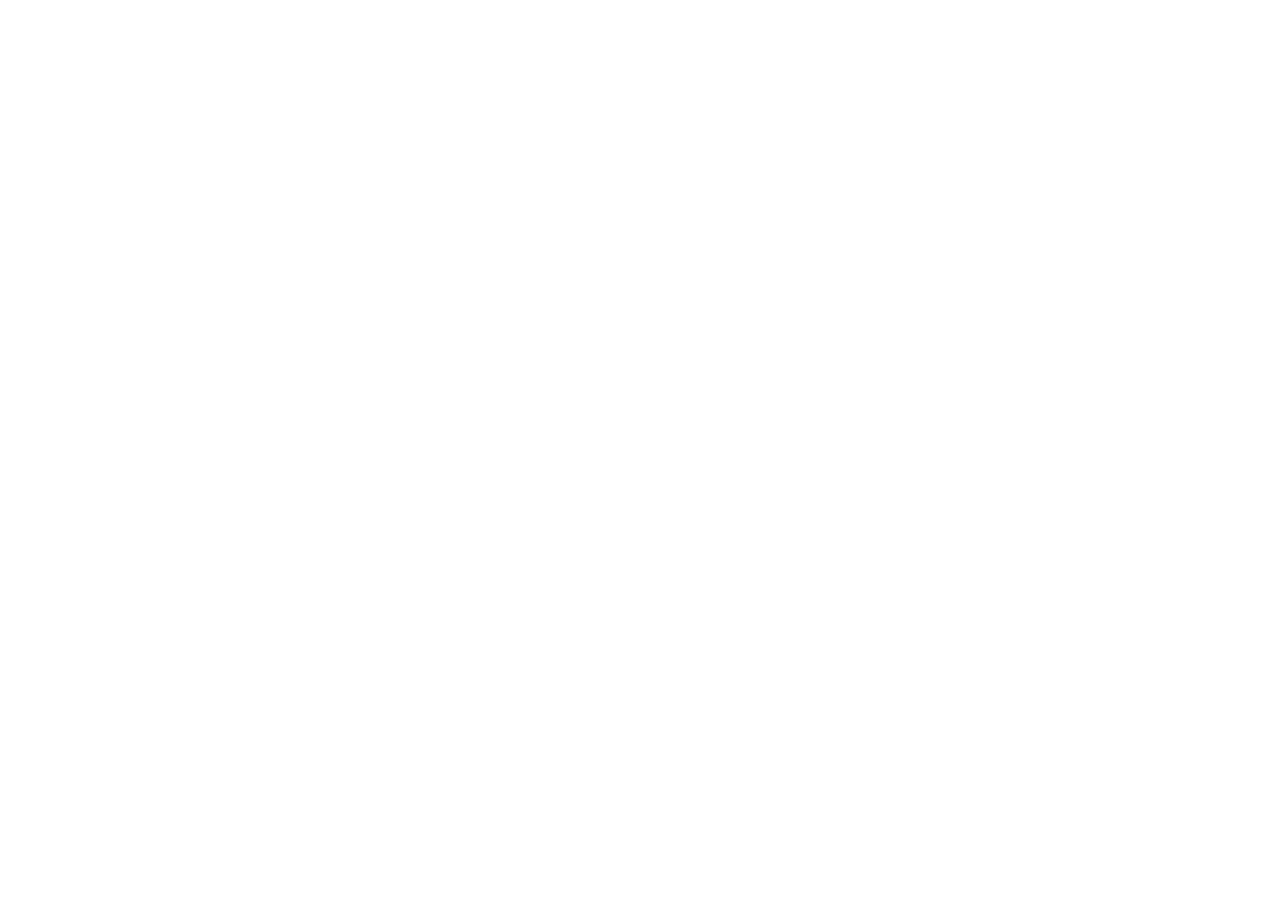
==== familylove.html @ dbfe6540 "bring on the homepage" ====
<!DOCTYPE html>
<html>
<head>
<link rel="stylesheet" href="cookie.css">
<link href="https://fonts.googleapis.com/css2?family=Rakkas&family=Yatra+One&display=swap" rel="stylesheet">
<title></title>
</head>
<body>
</body>
</html>
---- cookie.css ----
body{
  margin: 0;
}

section, .homepage{
  background-color: #0A0D2F;
}

.intro{
  position: relative;
  width: 500px;
  margin: 0 auto;
}

.flowers-1{
  position: absolute;
  top: 1%;
  left: -45%;
}

.flowers-2{
  position: absolute;
  top: 7%;
  right: -40%;
}

 .intro p {
  padding: 30px;
  color: #FBC2B5;
  margin: auto;
  font-size: 50px;
  text-align: center;
  line-height: 120%;
  font-family: 'Yatra One', cursive;
  max-width: 100%
}


.baby-pic{
 display: block;
 margin-left: auto;
 margin-right: auto;
 background-color: #0A0D2F;
 border-radius: 20px;
 margin: 50px auto;
}

.flower-row{
  display: block;
  margin-left: auto;
  margin-right: auto;
  padding-bottom: 75px;
}

.second-section {
    max-width: 100%;
    background-color: #E0B1CB;
    position: relative;
    overflow: hidden;
}

.second-article{
  color: #FB775F;
  max-width: 700px;
  margin: auto;
  font-size: 66px;
  text-align: center;
  font-family: 'Yatra One', cursive;
}

.article .second-article{
  margin: 20px;
}

.sixty{
  font-size: 150px;
}

#confetti-container{
    width: 100vw;
    height: 100vh;
    position: absolute;
    left: 0;
    top: 0;
    z-index: 1001;
    background: transparent;
}


.confetti{
  height: 10px;
  width: 10px;
  border-radius: 50%;
  background-color: red;
  position: absolute;
  z-index: 5;
}
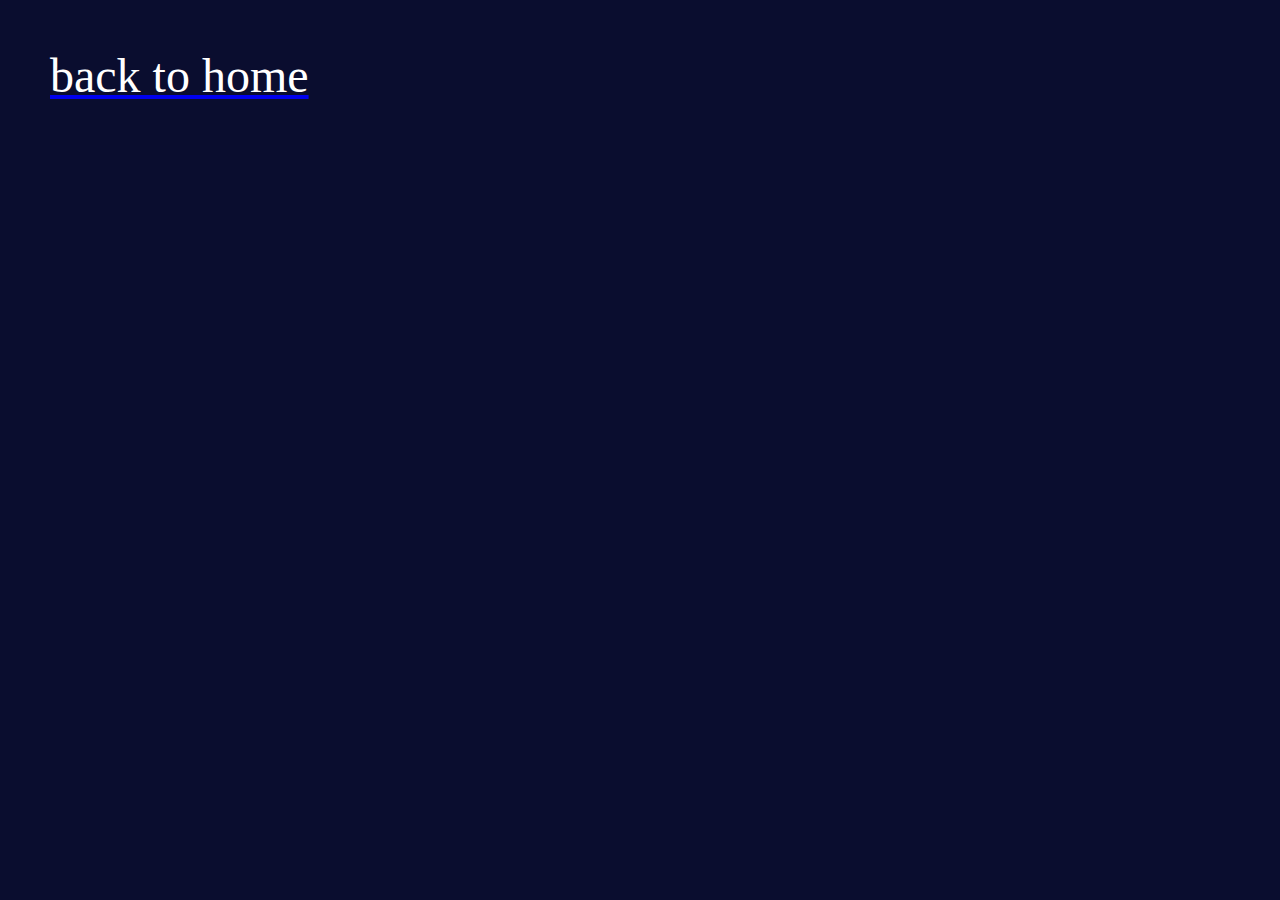
==== commit b8fc665a: "more pages and buttons" ====
--- a/familylove.html
+++ b/familylove.html
@@ -5,6 +5,9 @@
 <link href="https://fonts.googleapis.com/css2?family=Rakkas&family=Yatra+One&display=swap" rel="stylesheet">
 <title></title>
 </head>
-<body>
+<body class = "video-background">
+  <a href = "index.html">
+    <p class = "backtohome">back to home</p>
+  </a>
 </body>
 </html>
--- a/cookie.css
+++ b/cookie.css
@@ -11,18 +11,21 @@
   position: relative;
   width: 500px;
   margin: 0 auto;
+  padding-top: 150px;
 }
 
 .flowers-1{
   position: absolute;
   top: 1%;
   left: -45%;
+  padding-top: 150px;
 }
 
 .flowers-2{
   position: absolute;
   top: 7%;
   right: -40%;
+  padding-top: 150px;
 }
 
  .intro p {
@@ -96,3 +99,67 @@
   position: absolute;
   z-index: 5;
 }
+
+.homepage{
+  display: grid;
+  grid-template-columns: 1fr 1fr 1fr;
+  grid-auto-rows: auto auto;
+  grid-column-gap: 20px;
+  grid-row-gap: 50px;
+  padding: 50px;
+}
+
+.homepage-image{
+  max-width: 100%;
+  display: block;
+}
+
+.stayinalive{
+  grid-column-start: 2;
+  grid-column-end: 4;
+}
+
+.letter-body{
+  background-color: #778DA9;
+  margin: 0;
+  display: flex;
+  flex-direction: column;
+  justify-content: center;
+  align-items: center;
+}
+
+
+.letter-heading{
+  font-family: 'Parisienne', cursive;
+  font-size: 96px;
+  color: #FBC2B5;
+  text-align: center;
+}
+
+.letter{
+  align-self: flex-start;
+  margin: 40px auto;
+}
+
+.photo-body{
+  background-color: #E0B1CB;
+}
+
+.photo-heading{
+  font-family: 'Parisienne', cursive;
+  font-size: 96px;
+  color: #0A0D2F;
+  text-align: center;
+}
+
+.video-background{
+  background-color: #0A0D2F;
+}
+
+.backtohome{
+  font-family: 'Parisienne', cursive;
+  font-size: 48px;
+  color: #FFFFFF;
+  display: block;
+  margin-left: 50px;
+}
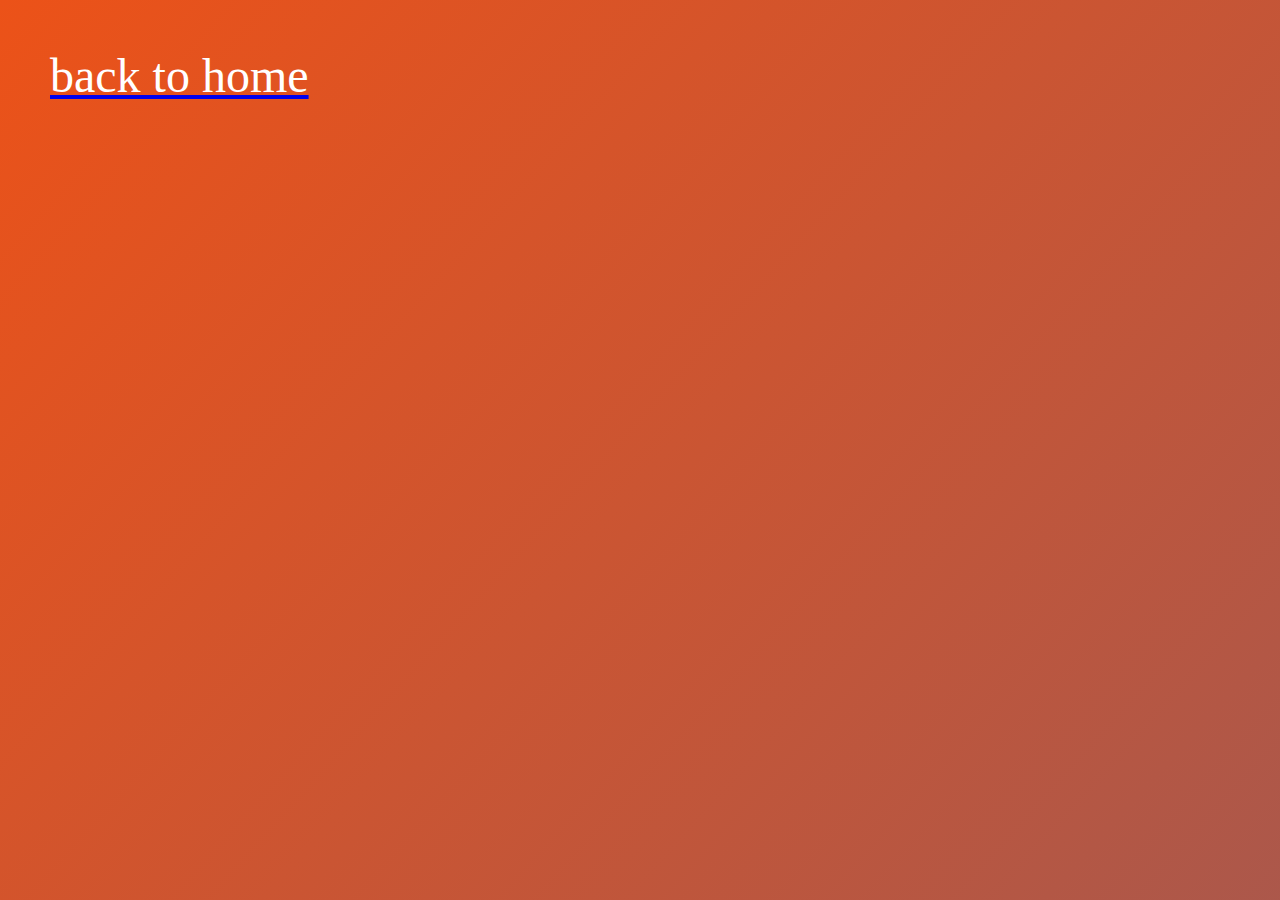
==== commit ddc41d26: "gradients" ====
--- a/familylove.html
+++ b/familylove.html
@@ -1,13 +1,24 @@
-<!DOCTYPE html>
-<html>
+<!doctype html>
+<html class="no-js" lang="">
 <head>
+<meta charset="utf-8">
+<title>Family Love</title>
+<meta name="description" content="">
+<meta name="viewport" content="width=device-width, initial-scale=1">
+<meta property="og:title" content="">
+<meta property="og:type" content="">
+<meta property="og:url" content="">
+<meta property="og:image" content="">
+<link rel="stylesheet" href="normalize.css">
 <link rel="stylesheet" href="cookie.css">
+<link rel="stylesheet" href="familylove.css">
 <link href="https://fonts.googleapis.com/css2?family=Rakkas&family=Yatra+One&display=swap" rel="stylesheet">
-<title></title>
+<meta name="theme-color" content="#fafafa">
 </head>
 <body class = "video-background">
-  <a href = "index.html">
+  <a href = "index.html#mainstart">
     <p class = "backtohome">back to home</p>
   </a>
+  <iframe src="https://player.vimeo.com/video/452332034" class = "fam-love-vid" width="640" height="360" frameborder="0" allow="autoplay; fullscreen" allowfullscreen></iframe>
 </body>
 </html>
--- a/cookie.css
+++ b/cookie.css
@@ -1,3 +1,4 @@
+* { box-sizing: border-box; }
 
 body{
   margin: 0;
@@ -9,9 +10,10 @@
 
 .intro{
   position: relative;
-  width: 500px;
+  max-width: 500px;
   margin: 0 auto;
   padding-top: 150px;
+  width: 100vw;
 }
 
 .flowers-1{
@@ -101,15 +103,25 @@
 }
 
 .homepage{
-  display: grid;
-  grid-template-columns: 1fr 1fr 1fr;
-  grid-auto-rows: auto auto;
-  grid-column-gap: 20px;
-  grid-row-gap: 50px;
-  padding: 50px;
+  padding: 100px 0;
 }
 
-.homepage-image{
+.inside-homepage{
+  max-width: 92%;
+  margin-left: auto;
+  margin-right: auto;
+}
+
+.homepage-grid {
+  display: grid;
+  grid-template-columns: repeat(3, 1fr);
+  grid-template-rows: repeat(2, auto);
+  grid-column-gap: 50px;
+  grid-row-gap: 50px;
+}
+
+
+.homepage-image img {
   max-width: 100%;
   display: block;
 }
@@ -163,3 +175,18 @@
   display: block;
   margin-left: 50px;
 }
+
+.nightvideo{
+  display: block;
+  margin-left: auto;
+  margin-right: auto;
+  position: relative;
+  z-index: 1001;
+}
+
+.fam-love-vid{
+  display: block;
+  margin-left: auto;
+  margin-right: auto;
+  position: relative;
+}
--- a/familylove.css
+++ b/familylove.css
@@ -0,0 +1,12 @@
+
+body {
+  background: linear-gradient(132deg, #ec5218, #1665c1);
+  background-size: 400% 400%;
+  animation: BackgroundGradient 5s ease infinite;
+}
+
+@keyframes BackgroundGradient {
+  0% {background-position: 0% 50%;}
+  50% {background-position: 100% 50%;}
+  100% {background-position: 0% 50%;}
+}
